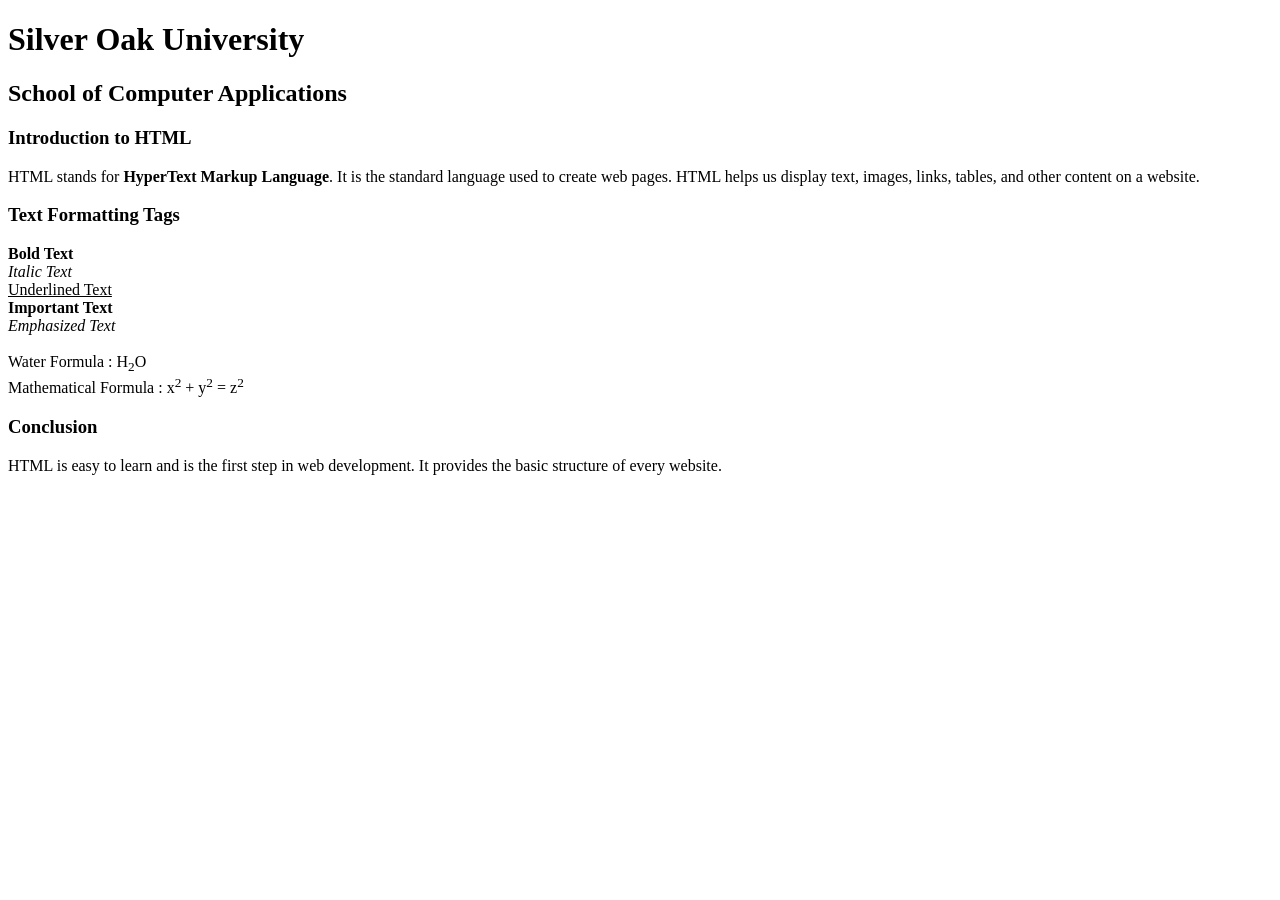
==== practical1.html @ ed1ac25a "Practical 1 - Basic HTML Webpage Created a basic HTML webpage using headings, paragraphs, and text f" ====
<!DOCTYPE html>
<html>
<head>
    <title>My First HTML Webpage</title>
</head>
<body>

    <h1>Silver Oak University</h1>

    <h2>School of Computer Applications</h2>

    <h3>Introduction to HTML</h3>

    <p>
        HTML stands for <b>HyperText Markup Language</b>.
        It is the standard language used to create web pages.
        HTML helps us display text, images, links, tables, and other content on a website.
    </p>

    <h3>Text Formatting Tags</h3>

    <p>
        <b>Bold Text</b><br>
        <i>Italic Text</i><br>
        <u>Underlined Text</u><br>
        <strong>Important Text</strong><br>
        <em>Emphasized Text</em><br><br>

        Water Formula : H<sub>2</sub>O<br>
        Mathematical Formula : x<sup>2</sup> + y<sup>2</sup> = z<sup>2</sup>
    </p>

    <h3>Conclusion</h3>

    <p>
        HTML is easy to learn and is the first step in web development.
        It provides the basic structure of every website.
    </p>

</body>
</html>
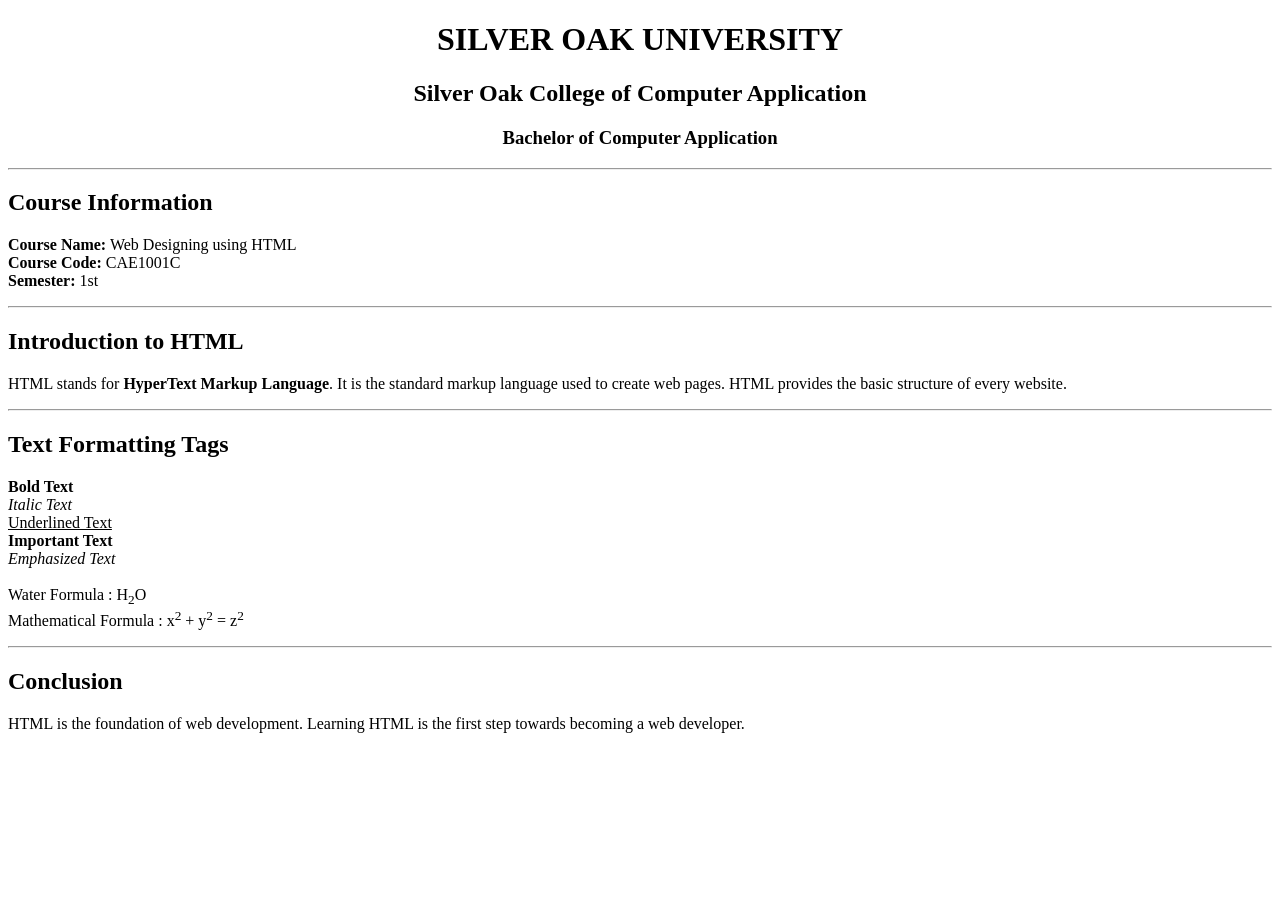
==== commit 8845571a: "Practical 1 - Basic HTML Webpage Created a basic HTML webpage using headings, paragraphs, and text f" ====
--- a/practical1.html
+++ b/practical1.html
@@ -1,23 +1,41 @@
 <!DOCTYPE html>
 <html>
+
 <head>
-    <title>My First HTML Webpage</title>
+    <title>Web Designing using HTML</title>
 </head>
+
 <body>
 
-    <h1>Silver Oak University</h1>
+    <h1 align="center">SILVER OAK UNIVERSITY</h1>
 
-    <h2>School of Computer Applications</h2>
+    <h2 align="center">Silver Oak College of Computer Application</h2>
 
-    <h3>Introduction to HTML</h3>
+    <h3 align="center">Bachelor of Computer Application</h3>
+
+    <hr>
+
+    <h2>Course Information</h2>
+
+    <p>
+        <b>Course Name:</b> Web Designing using HTML <br>
+        <b>Course Code:</b> CAE1001C <br>
+        <b>Semester:</b> 1st
+    </p>
+
+    <hr>
+
+    <h2>Introduction to HTML</h2>
 
     <p>
         HTML stands for <b>HyperText Markup Language</b>.
-        It is the standard language used to create web pages.
-        HTML helps us display text, images, links, tables, and other content on a website.
+        It is the standard markup language used to create web pages.
+        HTML provides the basic structure of every website.
     </p>
 
-    <h3>Text Formatting Tags</h3>
+    <hr>
+
+    <h2>Text Formatting Tags</h2>
 
     <p>
         <b>Bold Text</b><br>
@@ -26,16 +44,19 @@
         <strong>Important Text</strong><br>
         <em>Emphasized Text</em><br><br>
 
-        Water Formula : H<sub>2</sub>O<br>
+        Water Formula : H<sub>2</sub>O <br>
         Mathematical Formula : x<sup>2</sup> + y<sup>2</sup> = z<sup>2</sup>
     </p>
 
-    <h3>Conclusion</h3>
+    <hr>
+
+    <h2>Conclusion</h2>
 
     <p>
-        HTML is easy to learn and is the first step in web development.
-        It provides the basic structure of every website.
+        HTML is the foundation of web development.
+        Learning HTML is the first step towards becoming a web developer.
     </p>
 
 </body>
+
 </html>
